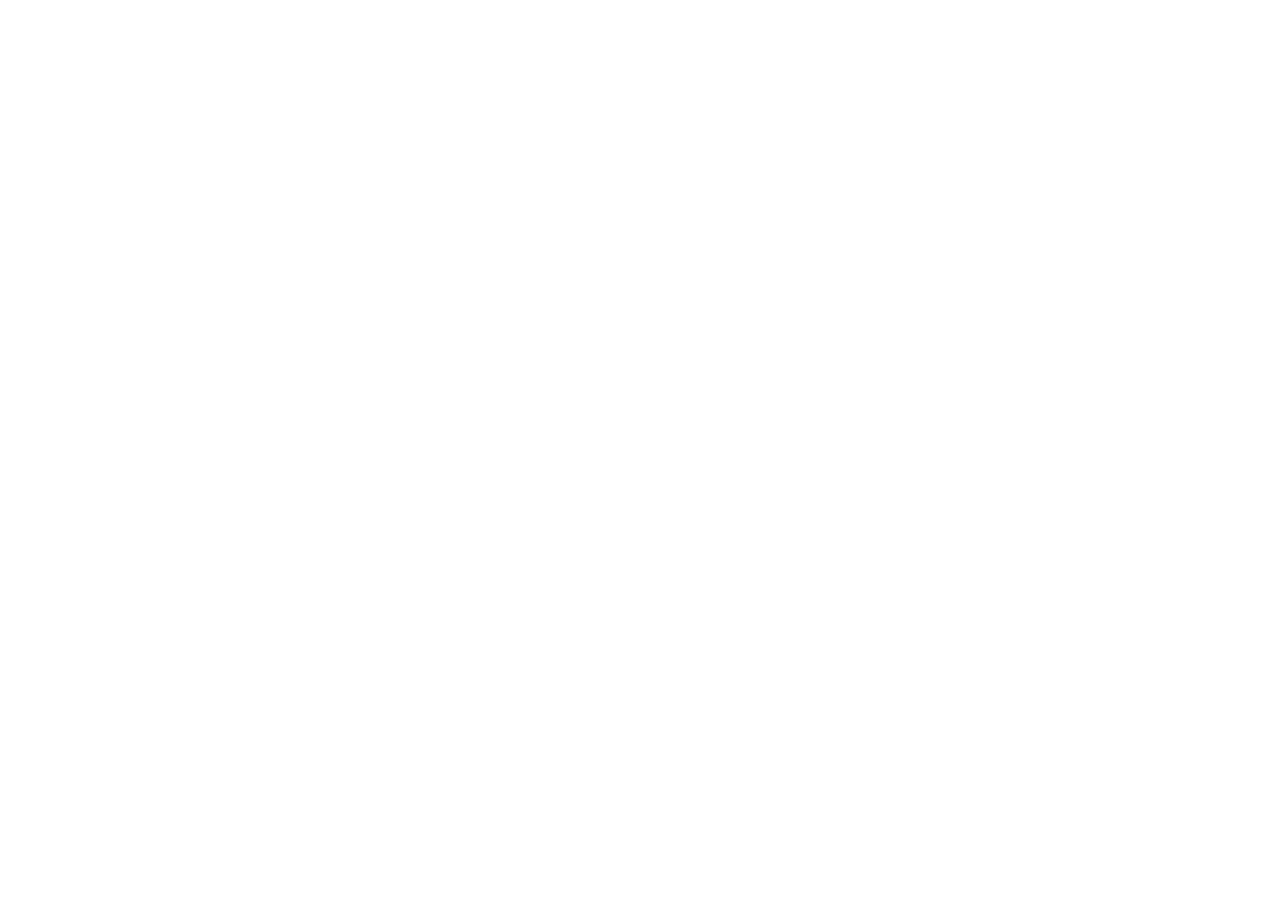
==== index.html @ 8db73129 "first commit" ====
<!DOCTYPE html>
<html lang="en">
<head>
    <meta charset="UTF-8">
    <meta name="viewport" content="width=device-width, initial-scale=1.0">
    <title>Document</title>
</head>
<body>
    
</body>
</html>
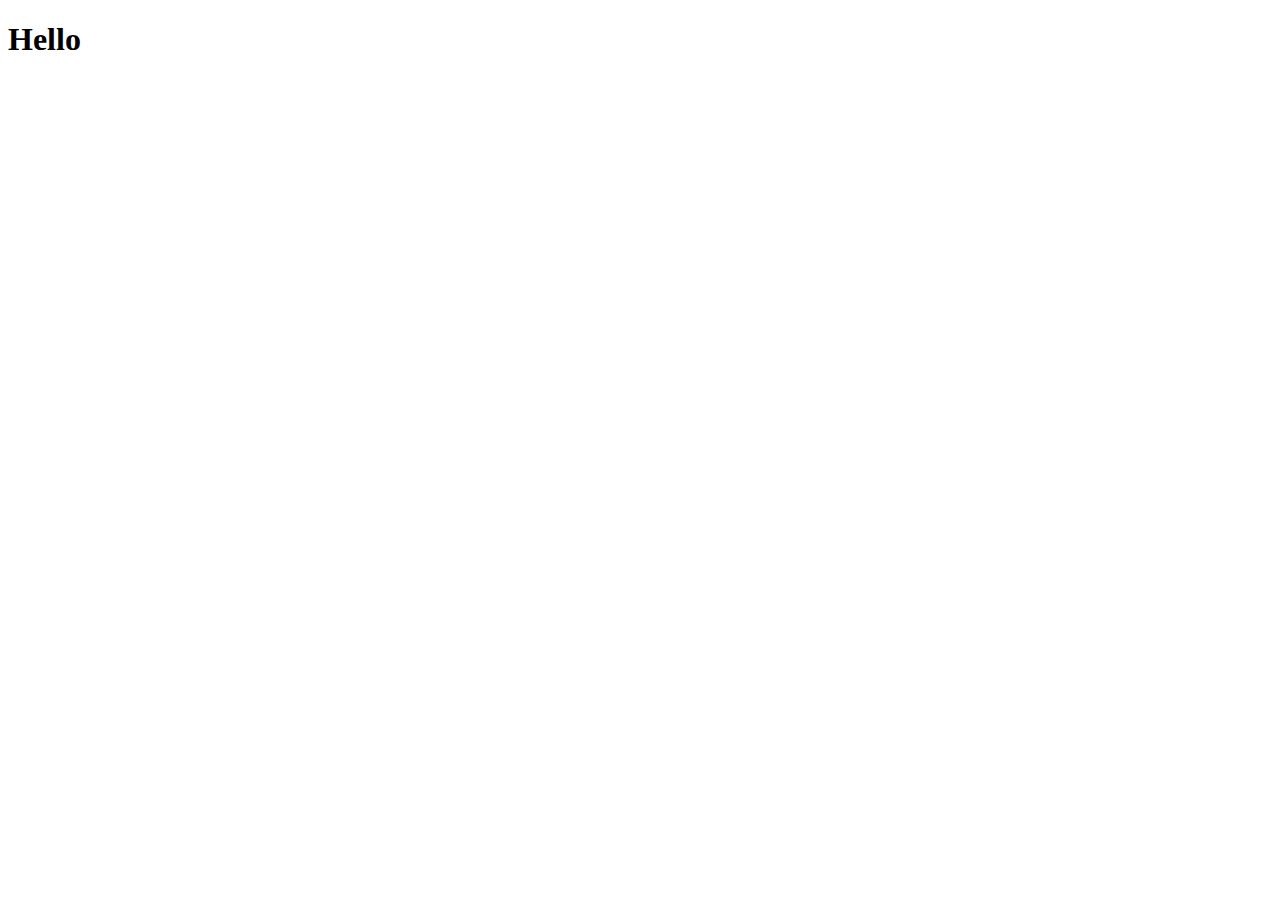
==== commit 03d45cae: "branch" ====
--- a/index.html
+++ b/index.html
@@ -6,6 +6,6 @@
     <title>Document</title>
 </head>
 <body>
-    
+    <h1>Hello</h1>
 </body>
 </html>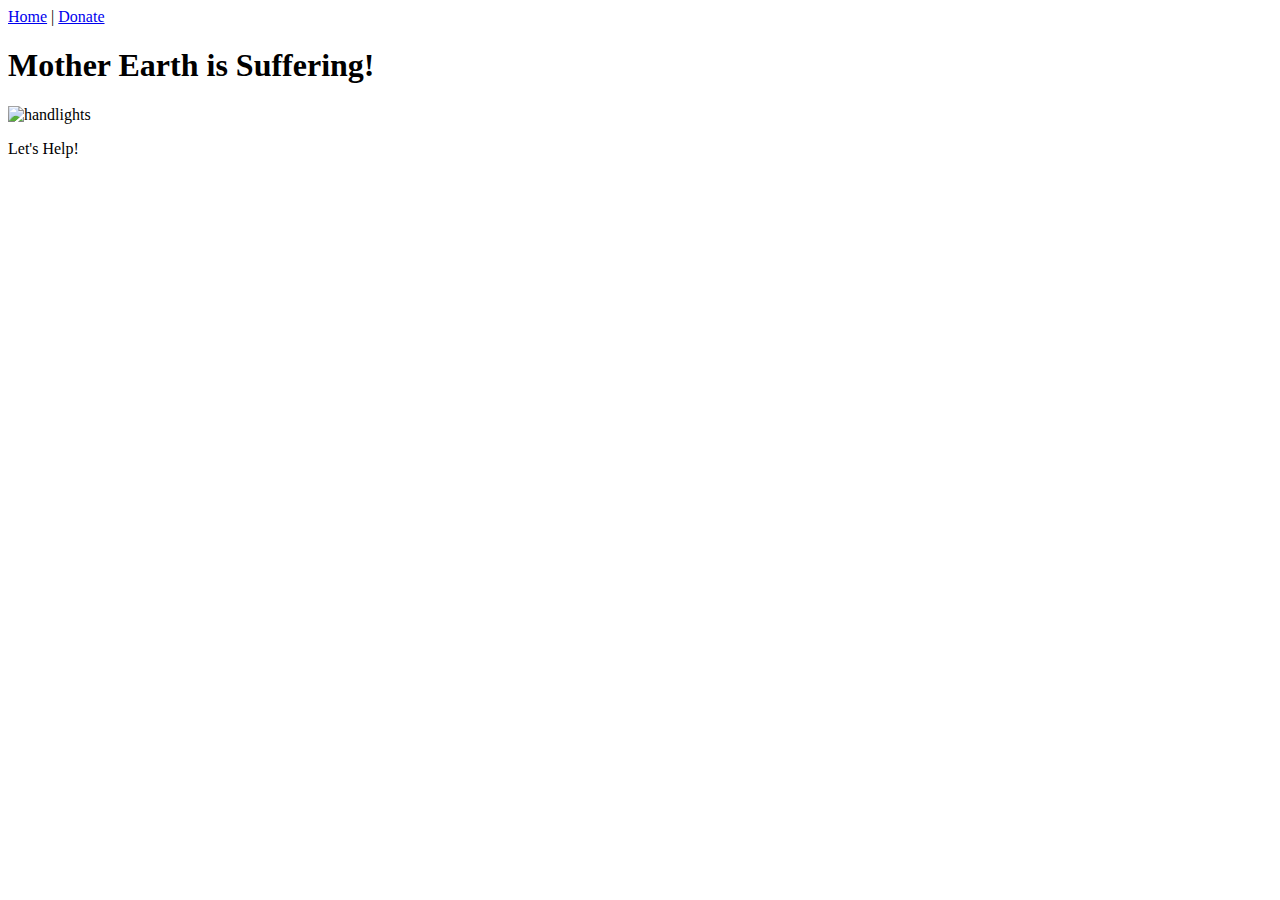
==== commit 820327c2: "Add files via upload" ====
--- a/index.html
+++ b/index.html
@@ -1,11 +1,25 @@
-<!DOCTYPE html>
-<html lang="en">
-<head>
-    <meta charset="UTF-8">
-    <meta name="viewport" content="width=device-width, initial-scale=1.0">
-    <title>Document</title>
-</head>
-<body>
-    <h1>Hello</h1>
-</body>
-</html>+<!DOCTYPE html>
+<html lang="en">
+<head>
+    <meta charset="UTF-8">
+    <meta name="viewport" content="width=device-width, initial-scale=1.0">
+    <link rel="stylesheet" href="style.css">
+    <title> DonateUs </title>
+</head>
+<body>
+    <div class="links">
+        <a href="index.html" >Home</a> | 
+        <a href="donate.html" >Donate</a>
+    </div>
+    <div>
+        <h1>Mother Earth is Suffering!</h1>
+    </div>
+    <div class="container">
+        <img src="img3.jpg" alt="handlights" style="width:100%">
+        <div class = top-left>
+            
+            <p>Let's Help!</p>
+        </div>
+    </div>
+</body>
+</html> 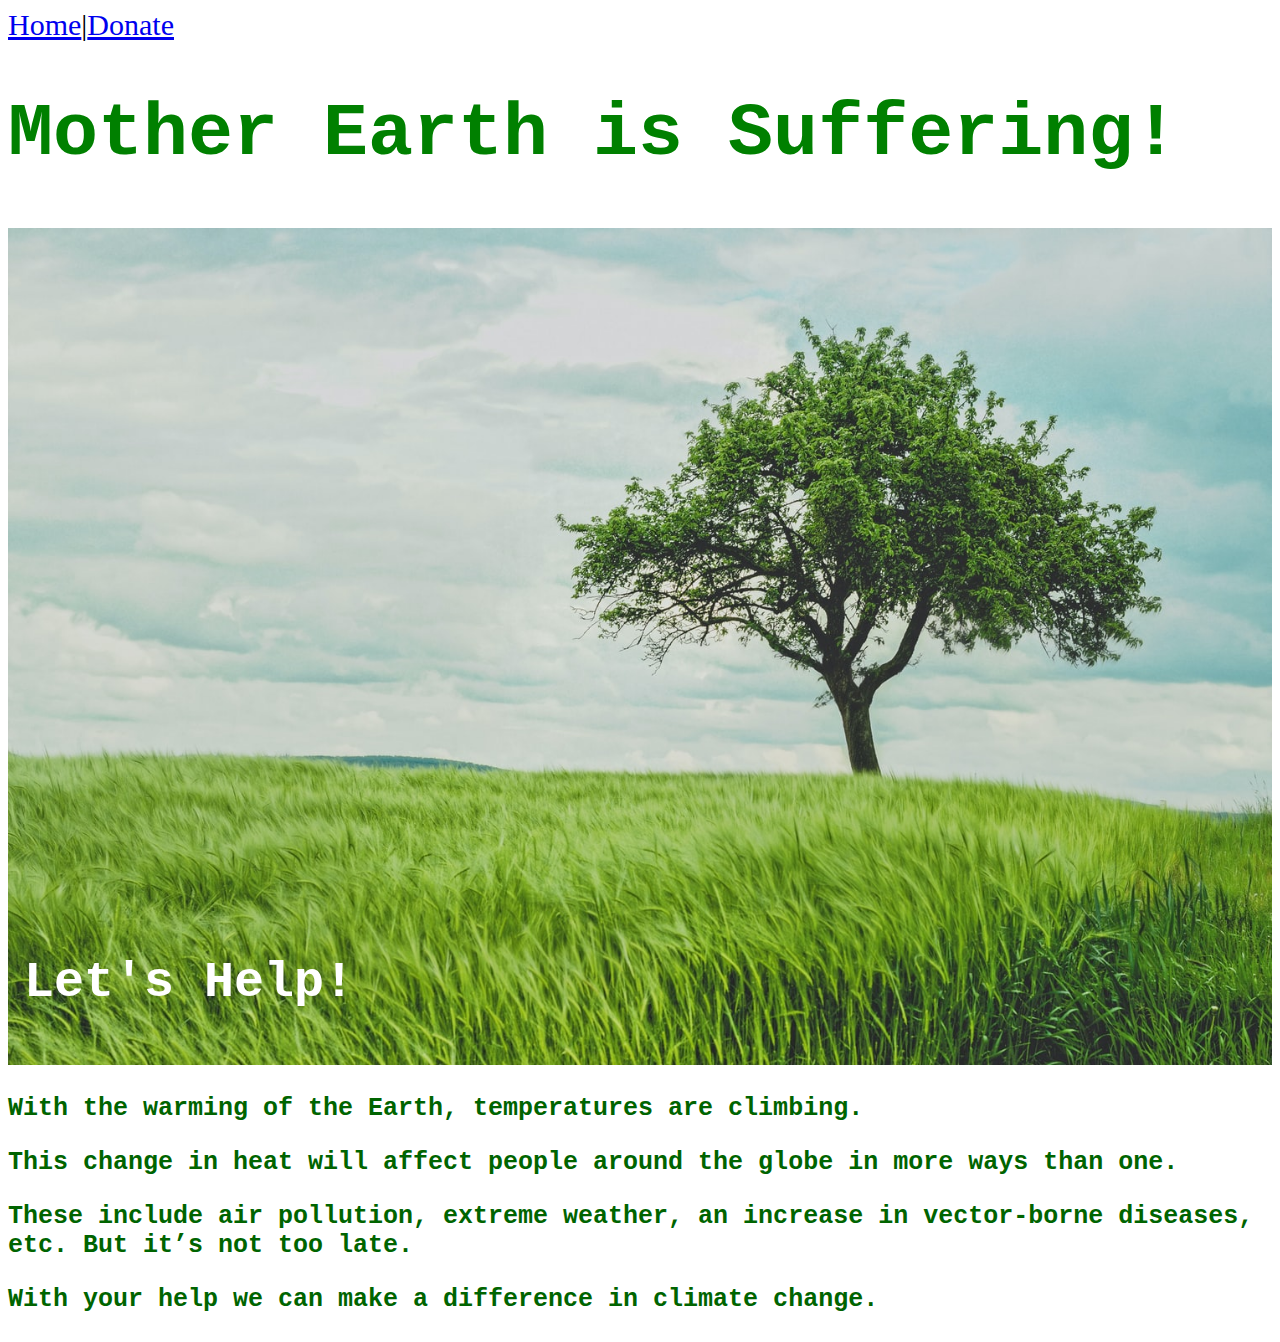
==== commit b462dd20: "style.css updated" ====
--- a/index.html
+++ b/index.html
@@ -17,9 +17,14 @@
     <div class="container">
         <img src="img3.jpg" alt="handlights" style="width:100%">
         <div class = top-left>
-            
             <p>Let's Help!</p>
         </div>
     </div>
+    <div class= "text">
+        <p>With the warming of the Earth, temperatures are climbing. </p>
+        <p>This change in heat will affect people around the globe in more ways than one.</p> 
+        <p>These include air pollution, extreme weather, an increase in vector-borne diseases, etc. But it’s not too late.</p>
+        <p>With your help we can make a difference in climate change.</p>
+    </div> 
 </body>
 </html> --- a/style.css
+++ b/style.css
@@ -0,0 +1,38 @@
+.links{
+    display:flex;
+    justify-content:flex-start;
+    font-size:30px ;
+}
+.container{
+    position: relative;
+    text-align:center;
+}
+.top-left {
+    position: absolute;
+    bottom: 8px;
+    left: 16px;
+    color:white;
+    font-size:50px;
+    font-weight:bolder;
+    font-family:monospace;
+}
+h1{ 
+    display:flex; 
+    color:green;
+    font-size:75px;
+    font-weight:bolder;
+    font-family:monospace;
+}
+fieldset label{
+    display:flex;
+    justify-content:flex-start;
+}
+fieldset input {
+    display:flex;
+}
+.text{ 
+    color:darkgreen;
+    font-size:25px;
+    font-weight:bold;
+    font-family:monospace;
+}